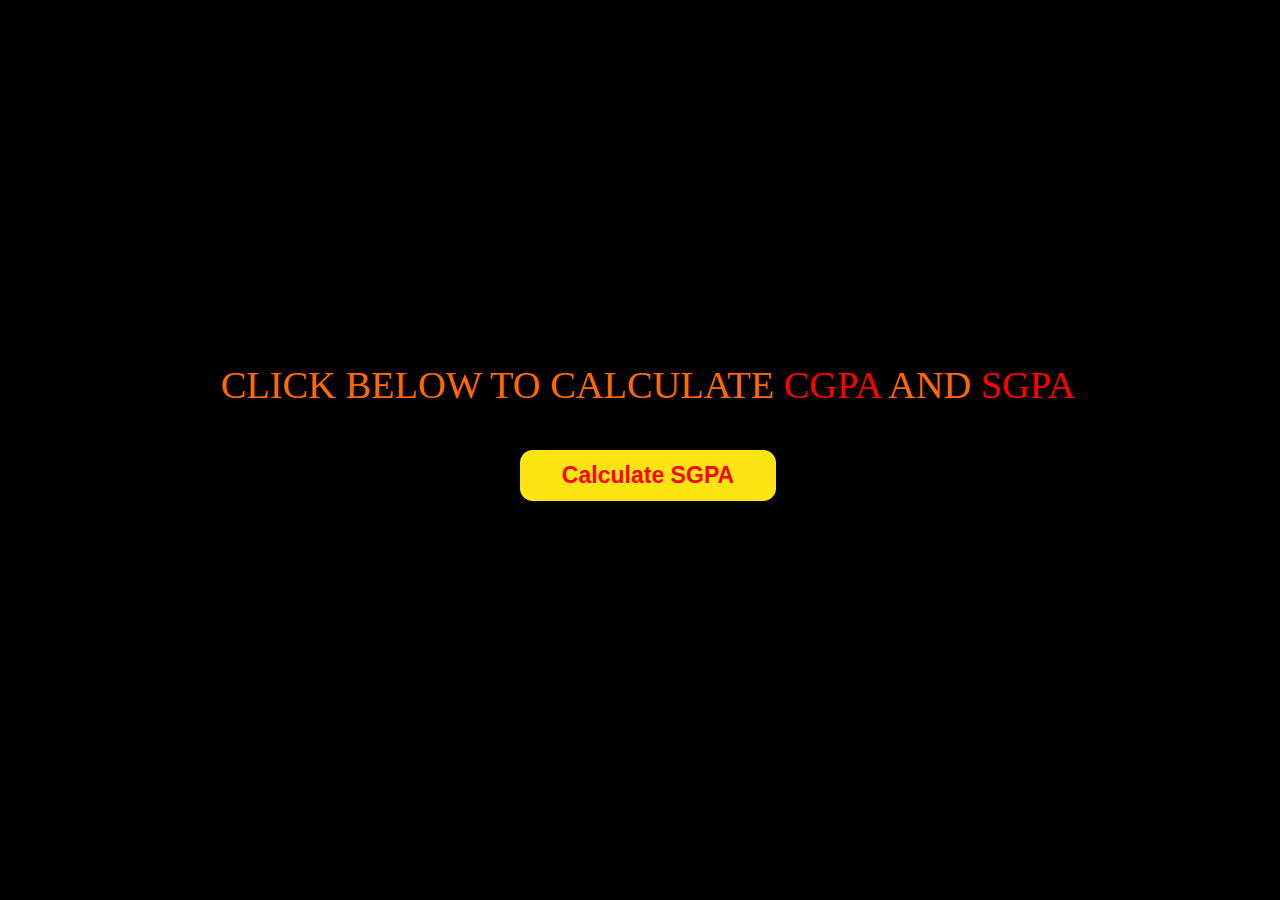
==== index.html @ d075645a "sgpa cal" ====
<!DOCTYPE html>
<html lang="en">
<head>
    <meta charset="UTF-8">
    <meta name="viewport" content="width=device-width, initial-scale=1.0">
    <title>CGPA & SGPA</title>
    <link rel="stylesheet" href="static/css/style.css">
    <script src="static/js/script.js"></script>
</head>
<body>
    <div class="main">
        <div class="home">
            <p>CLICK BELOW TO CALCULATE <span>CGPA</span> AND <span>SGPA</span></p>
            <div class="btn">
                <a href="index1.html"><button class="SGPA">Calculate SGPA</button></a>
            </div>
        </div>
    </div>
    
</body>
</html>
---- static/css/style.css ----
body{
    background-color: black;
    width: 100%;
    height: 100%;

}
.home{
    display: block;
    position: relative;
}
p{
    margin-top: 40vh;
    text-align: center;
    font-size: 3vw;
    line-height: 4vw;
    color: rgb(255, 106, 0);
}
span{
    color: rgb(255, 0, 0);
}
.btn{
    display: flex;
    justify-content: center;
    align-items: center;
    gap: 2vw;
}
button{
    background-color: rgb(255, 228, 20);
    width: 20vw;
    height: 4vw;
    border: none;
    border-radius: 1vw;
    font-weight: 750;
    font-size: 1.8vw;
    color: rgb(255, 1, 1);
    cursor: pointer;
    transform: translate(0.15);
}
button:hover{
    background-color: rgb(255, 209, 3);

}
@media (max-width:600px) {
    p{
        font-size: 6vw;
        line-height: 8vh;
    }
    .btn{
        display: flex;
        justify-content: center;
        align-items: center;
        flex-direction: column;
        gap: 2vw;
    }
    button{
        color: black;
        background-color: rgb(255, 183, 0);
        width: 40vw;
        height: 6.7vw;
        border: none;
        border-radius: 1.7vw;
        font-weight: 750;
        font-size: 3.2vw;
        color: rgb(255, 1, 1);
    }
}
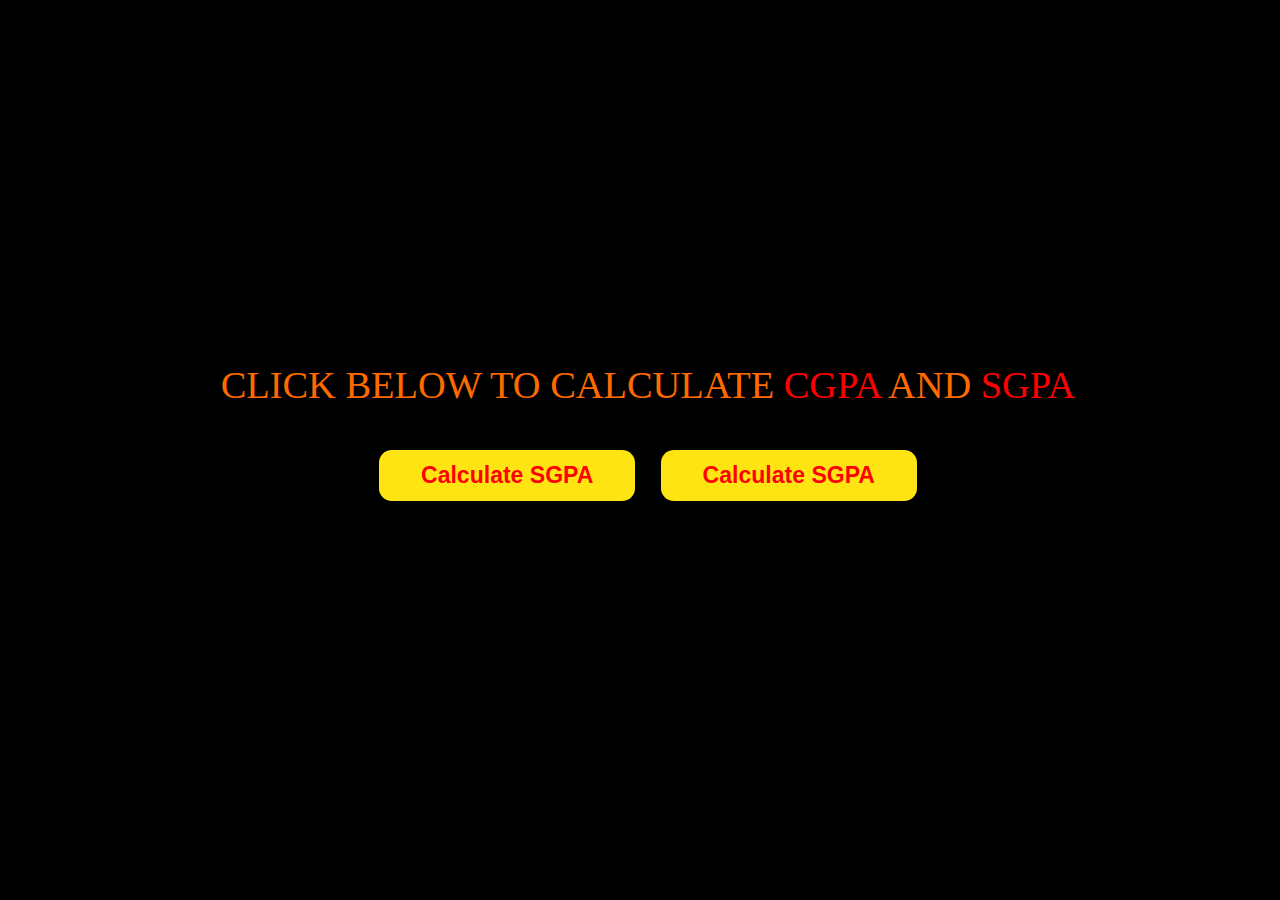
==== commit b7367c9a: "hi" ====
--- a/index.html
+++ b/index.html
@@ -13,6 +13,7 @@
             <p>CLICK BELOW TO CALCULATE <span>CGPA</span> AND <span>SGPA</span></p>
             <div class="btn">
                 <a href="index1.html"><button class="SGPA">Calculate SGPA</button></a>
+                <button class="SGPA">Calculate SGPA</button>
             </div>
         </div>
     </div>
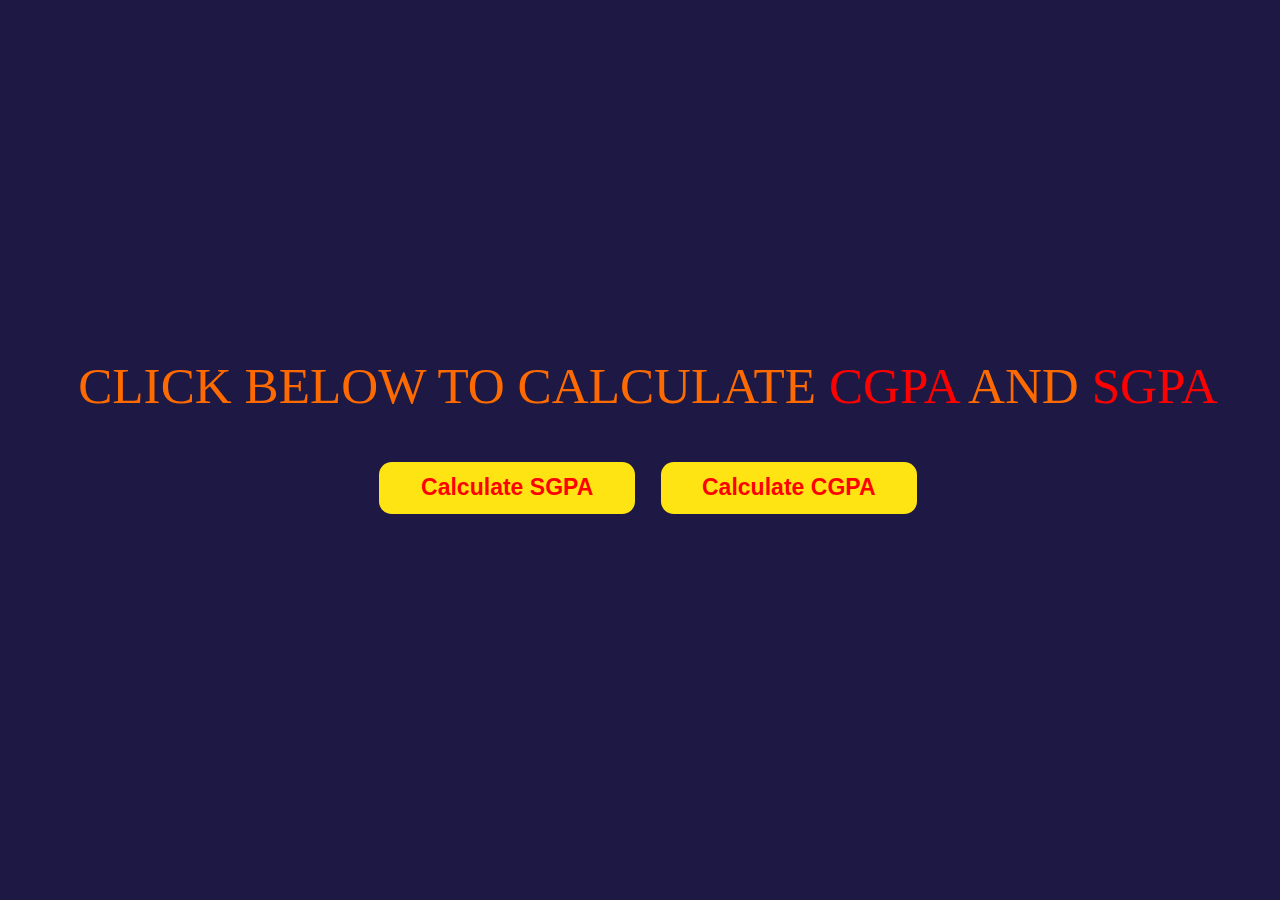
==== commit e741b94d: "new project" ====
--- a/index.html
+++ b/index.html
@@ -3,6 +3,7 @@
 <head>
     <meta charset="UTF-8">
     <meta name="viewport" content="width=device-width, initial-scale=1.0">
+    <meta name="description" content="vtu SGPA caluculator">
     <title>CGPA & SGPA</title>
     <link rel="stylesheet" href="static/css/style.css">
     <script src="static/js/script.js"></script>
@@ -12,8 +13,8 @@
         <div class="home">
             <p>CLICK BELOW TO CALCULATE <span>CGPA</span> AND <span>SGPA</span></p>
             <div class="btn">
-                <a href="index1.html"><button class="SGPA">Calculate SGPA</button></a>
-                <button class="SGPA">Calculate SGPA</button>
+                <a href="index2.html"><button class="SGPA">Calculate SGPA</button></a>
+                <a href="index4.html"><button class="CGPA">Calculate CGPA</button></a>
             </div>
         </div>
     </div>
--- a/static/css/style.css
+++ b/static/css/style.css
@@ -1,5 +1,5 @@
 body{
-    background-color: black;
+    background-color: #1E1944;
     width: 100%;
     height: 100%;
 
@@ -11,7 +11,7 @@
 p{
     margin-top: 40vh;
     text-align: center;
-    font-size: 3vw;
+    font-size: 4vw;
     line-height: 4vw;
     color: rgb(255, 106, 0);
 }
@@ -43,7 +43,7 @@
 @media (max-width:600px) {
     p{
         font-size: 6vw;
-        line-height: 8vh;
+        line-height: 4.5vh;
     }
     .btn{
         display: flex;
